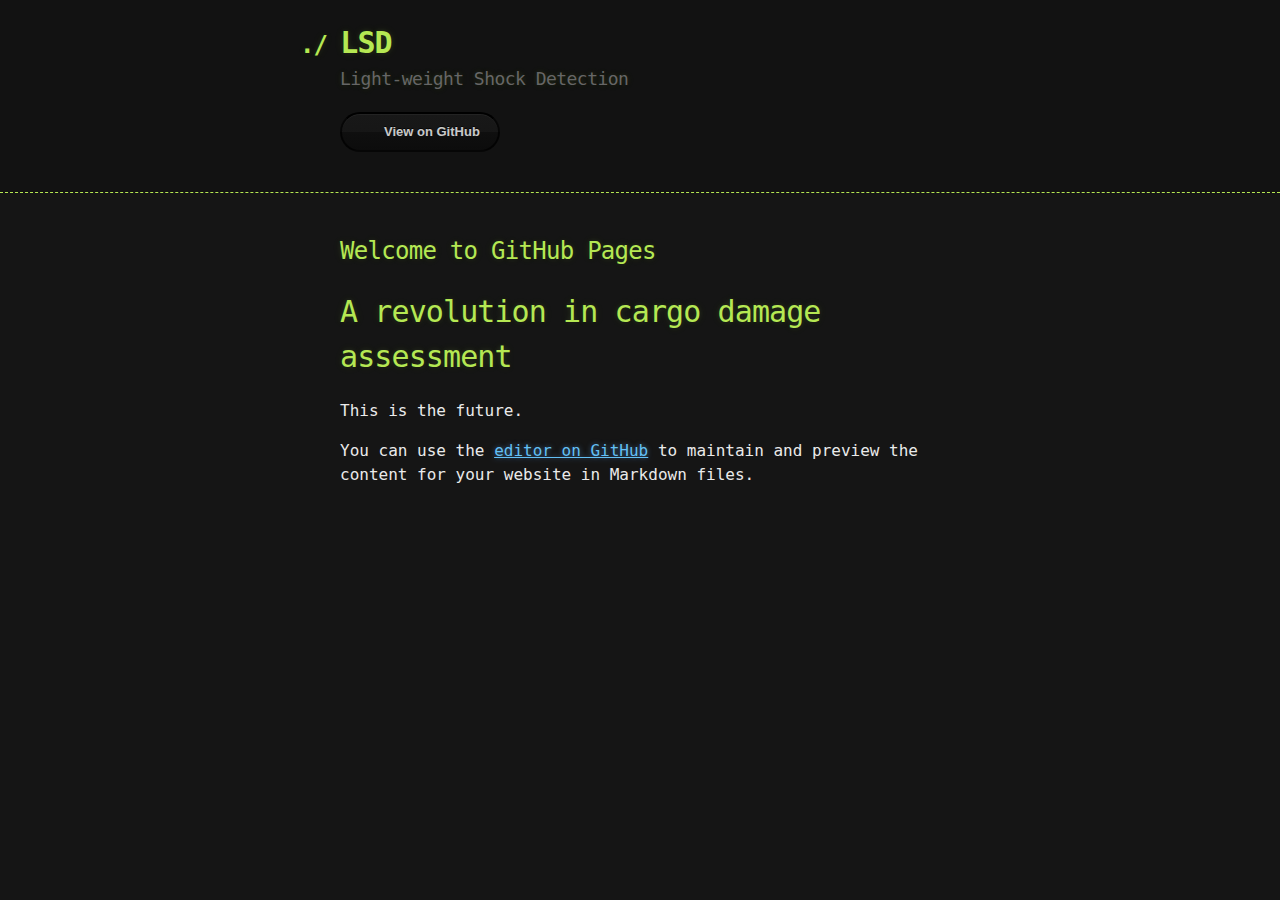
==== docs/index.html @ af77a994 "Making more things for the website." ====
<!DOCTYPE html>
<html>
<head>
  <link rel="stylesheet" href="stylesheet.css">
</head>
<body>

    <header>
      <div class="container">
        <h1>LSD</h1>
        <h2>Light-weight Shock Detection</h2>

        <section id="downloads">
          
          <a href="https://github.com/ds2713/es2017" class="btn btn-github"><span class="icon"></span>View on GitHub</a>
        </section>
      </div>
    </header>

    <div class="container">
      <section id="main_content">
        <h2 id="welcome-to-github-pages">Welcome to GitHub Pages</h2>

<h1>A revolution in cargo damage assessment</h1>
<p>This is the future.</p>

<p>You can use the <a href="https://github.com/ds2713/hello-world/edit/master/README.md">editor on GitHub</a> to maintain and preview the content for your website in Markdown files.</p>

      </section>
    </div>

</body>
</html>
---- docs/stylesheet.css ----
/*body {
    background-color: powderblue;
}
h1 {
    color: blue;
}
p {
    color: red;
}*/

/* generated by rouge http://rouge.jneen.net/ original base16 by Chris Kempson (https://github.com/chriskempson/base16)
*/
.highlight table td { padding: 5px; }

.highlight table pre { margin: 0; }

.highlight, .highlight .w { color: #d0d0d0; }

.highlight .err { color: #151515; background-color: #ac4142; }

.highlight .c, .highlight .cd, .highlight .cm, .highlight .c1, .highlight .cs { color: #888; }

.highlight .cp { color: #f4bf75; }

.highlight .nt { color: #f4bf75; }

.highlight .o, .highlight .ow { color: #d0d0d0; }

.highlight .p, .highlight .pi { color: #d0d0d0; }

.highlight .gi { color: #90a959; }

.highlight .gd { color: #ac4142; }

.highlight .gh { color: #6a9fb5; font-weight: bold; }

.highlight .k, .highlight .kn, .highlight .kp, .highlight .kr, .highlight .kv { color: #aa759f; }

.highlight .kc { color: #d28445; }

.highlight .kt { color: #d28445; }

.highlight .kd { color: #d28445; }

.highlight .s, .highlight .sb, .highlight .sc, .highlight .sd, .highlight .s2, .highlight .sh, .highlight .sx, .highlight .s1 { color: #90a959; }

.highlight .sr { color: #75b5aa; }

.highlight .si { color: #8f5536; }

.highlight .se { color: #8f5536; }

.highlight .nn { color: #f4bf75; }

.highlight .nc { color: #f4bf75; }

.highlight .no { color: #f4bf75; }

.highlight .na { color: #6a9fb5; }

.highlight .m, .highlight .mf, .highlight .mh, .highlight .mi, .highlight .il, .highlight .mo, .highlight .mb, .highlight .mx { color: #90a959; }

.highlight .ss { color: #90a959; }

body { margin: 0; padding: 0; background: #151515 url("../images/bkg.png") 0 0; color: #eaeaea; font-size: 16px; line-height: 1.5; font-family: Monaco, "Bitstream Vera Sans Mono", "Lucida Console", Terminal, monospace; }

/* General & 'Reset' Stuff */
.container { width: 90%; max-width: 600px; margin: 0 auto; }

section { display: block; margin: 0 0 20px 0; }

h1, h2, h3, h4, h5, h6 { margin: 0 0 20px; }

li { line-height: 1.4; }

/* Header, <header> header   - container h1       - project name h2       - project description
*/
header { background: rgba(0, 0, 0, 0.1); width: 100%; border-bottom: 1px dashed #b5e853; padding: 20px 0; margin: 0 0 40px 0; }

header h1 { font-size: 30px; line-height: 1.5; margin: 0 0 0 -40px; font-weight: bold; font-family: Monaco, "Bitstream Vera Sans Mono", "Lucida Console", Terminal, monospace; color: #b5e853; text-shadow: 0 1px 1px rgba(0, 0, 0, 0.1), 0 0 5px rgba(181, 232, 83, 0.1), 0 0 10px rgba(181, 232, 83, 0.1); letter-spacing: -1px; -webkit-font-smoothing: antialiased; }

header h1:before { content: "./ "; font-size: 24px; }

header h2 { font-size: 18px; font-weight: 300; color: #666; }

#downloads .btn { display: inline-block; text-align: center; margin: 0; }

/* Main Content
*/
#main_content { width: 100%; -webkit-font-smoothing: antialiased; }

section img { max-width: 100%; }

h1, h2, h3, h4, h5, h6 { font-weight: normal; font-family: Monaco, "Bitstream Vera Sans Mono", "Lucida Console", Terminal, monospace; color: #b5e853; letter-spacing: -0.03em; text-shadow: 0 1px 1px rgba(0, 0, 0, 0.1), 0 0 5px rgba(181, 232, 83, 0.1), 0 0 10px rgba(181, 232, 83, 0.1); }

#main_content h1 { font-size: 30px; }

#main_content h2 { font-size: 24px; }

#main_content h3 { font-size: 18px; }

#main_content h4 { font-size: 14px; }

#main_content h5 { font-size: 12px; text-transform: uppercase; margin: 0 0 5px 0; }

#main_content h6 { font-size: 12px; text-transform: uppercase; color: #999; margin: 0 0 5px 0; }

dt { font-style: italic; font-weight: bold; }

ul li { list-style: none; }

ul li:before { content: ">>"; font-family: Monaco, "Bitstream Vera Sans Mono", "Lucida Console", Terminal, monospace; font-size: 13px; color: #b5e853; margin-left: -37px; margin-right: 21px; line-height: 16px; }

blockquote { color: #aaa; padding-left: 10px; border-left: 1px dotted #666; }

pre { background: rgba(0, 0, 0, 0.9); border: 1px solid rgba(255, 255, 255, 0.15); padding: 10px; font-size: 16px; color: #b5e853; border-radius: 2px; -moz-border-radius: 2px; -webkit-border-radius: 2px; text-wrap: normal; overflow: auto; overflow-y: hidden; }

table { width: 100%; margin: 0 0 20px 0; }

th { text-align: left; border-bottom: 1px dashed #b5e853; padding: 5px 10px; }

td { padding: 5px 10px; }

hr { height: 0; border: 0; border-bottom: 1px dashed #b5e853; color: #b5e853; }

/* Buttons
*/
.btn { display: inline-block; background: -webkit-linear-gradient(top, rgba(40, 40, 40, 0.3), rgba(35, 35, 35, 0.3) 50%, rgba(10, 10, 10, 0.3) 50%, rgba(0, 0, 0, 0.3)); padding: 8px 18px; border-radius: 50px; border: 2px solid rgba(0, 0, 0, 0.7); border-bottom: 2px solid rgba(0, 0, 0, 0.7); border-top: 2px solid black; color: rgba(255, 255, 255, 0.8); font-family: Helvetica, Arial, sans-serif; font-weight: bold; font-size: 13px; text-decoration: none; text-shadow: 0 -1px 0 rgba(0, 0, 0, 0.75); box-shadow: inset 0 1px 0 rgba(255, 255, 255, 0.05); }

.btn:hover { background: -webkit-linear-gradient(top, rgba(40, 40, 40, 0.6), rgba(35, 35, 35, 0.6) 50%, rgba(10, 10, 10, 0.8) 50%, rgba(0, 0, 0, 0.8)); }

.btn .icon { display: inline-block; width: 16px; height: 16px; margin: 1px 8px 0 0; float: left; }

.btn-github .icon { opacity: 0.6; background: url("../images/blacktocat.png") 0 0 no-repeat; }

/* Links a, a:hover, a:visited
*/
a { color: #63c0f5; text-shadow: 0 0 5px rgba(104, 182, 255, 0.5); }

/* Clearfix */
.cf:before, .cf:after { content: ""; display: table; }

.cf:after { clear: both; }

.cf { zoom: 1; }
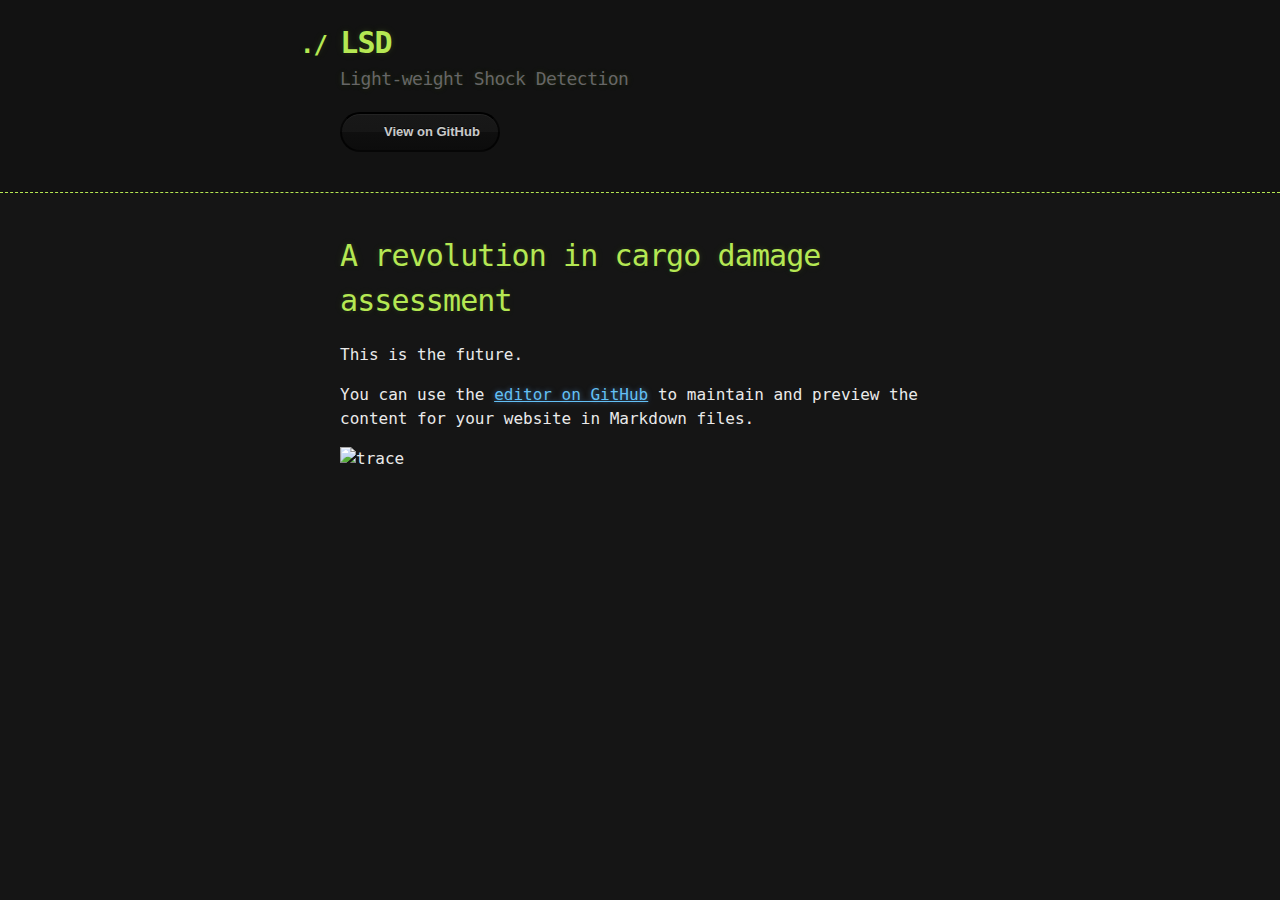
==== commit ea81491b: "Added an image because it looks cool" ====
--- a/docs/index.html
+++ b/docs/index.html
@@ -19,12 +19,14 @@
 
     <div class="container">
       <section id="main_content">
-        <h2 id="welcome-to-github-pages">Welcome to GitHub Pages</h2>
 
 <h1>A revolution in cargo damage assessment</h1>
 <p>This is the future.</p>
 
 <p>You can use the <a href="https://github.com/ds2713/hello-world/edit/master/README.md">editor on GitHub</a> to maintain and preview the content for your website in Markdown files.</p>
+
+
+<img src="https://media.giphy.com/media/VGK2WUT3amXjG/giphy.gif" alt="trace" style="width:300px;"> 
 
       </section>
     </div>
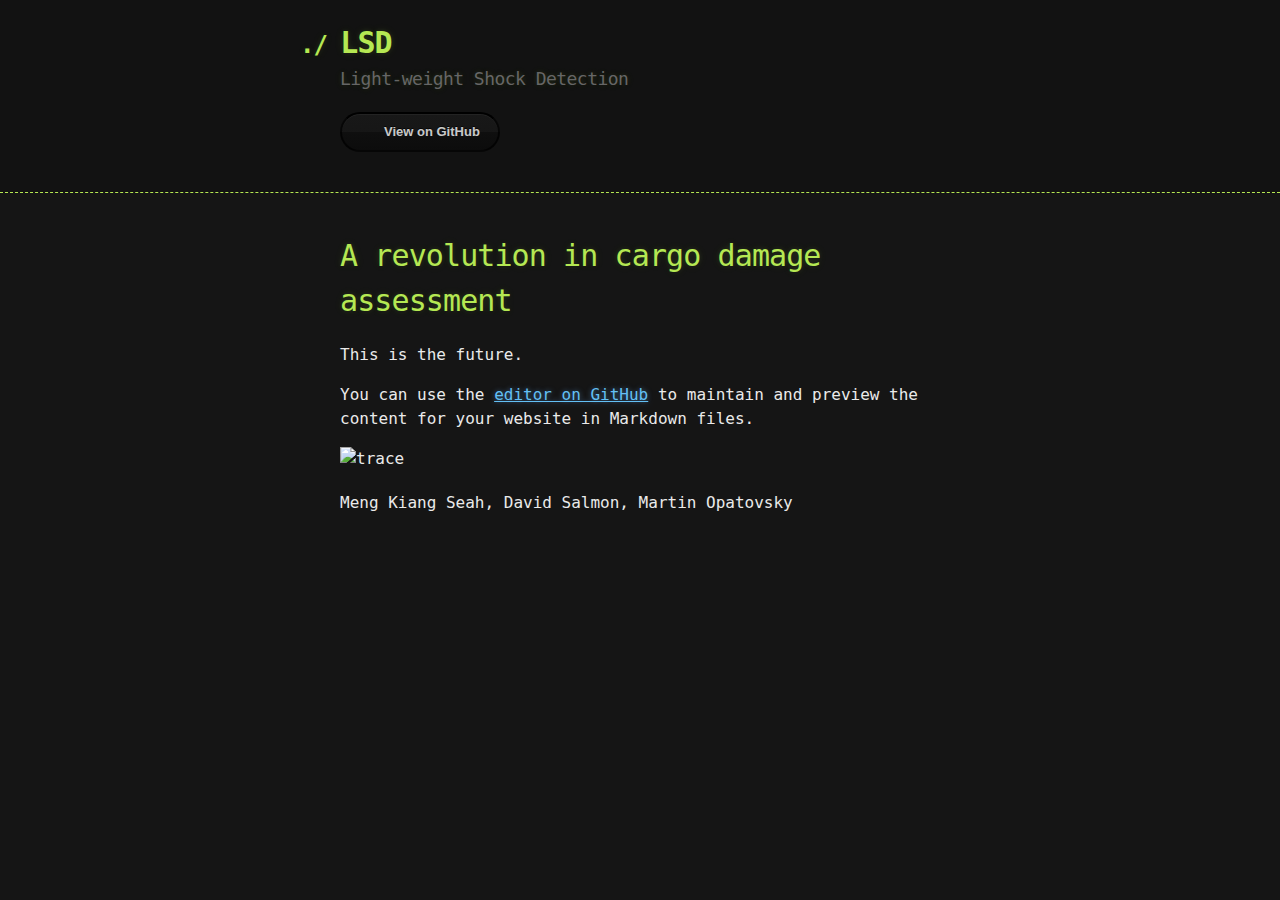
==== commit 617128e7: "Added an image because it looks cool" ====
--- a/docs/index.html
+++ b/docs/index.html
@@ -5,20 +5,20 @@
 </head>
 <body>
 
-    <header>
-      <div class="container">
-        <h1>LSD</h1>
-        <h2>Light-weight Shock Detection</h2>
+	<header>
+	  <div class="container">
+		<h1>LSD</h1>
+		<h2>Light-weight Shock Detection</h2>
 
-        <section id="downloads">
-          
-          <a href="https://github.com/ds2713/es2017" class="btn btn-github"><span class="icon"></span>View on GitHub</a>
-        </section>
-      </div>
-    </header>
+		<section id="downloads">
+		  
+		  <a href="https://github.com/ds2713/es2017" class="btn btn-github"><span class="icon"></span>View on GitHub</a>
+		</section>
+	  </div>
+	</header>
 
-    <div class="container">
-      <section id="main_content">
+	<div class="container">
+	  <section id="main_content">
 
 <h1>A revolution in cargo damage assessment</h1>
 <p>This is the future.</p>
@@ -28,8 +28,16 @@
 
 <img src="https://media.giphy.com/media/VGK2WUT3amXjG/giphy.gif" alt="trace" style="width:300px;"> 
 
-      </section>
-    </div>
+	  </section>
+	</div>
+
+	<footer>
+		<div class="container">
+		<section id="footer">
+			<p>Meng Kiang Seah, David Salmon, Martin Opatovsky</p>
+		</section>
+		</div>
+	</footer>
 
 </body>
 </html>
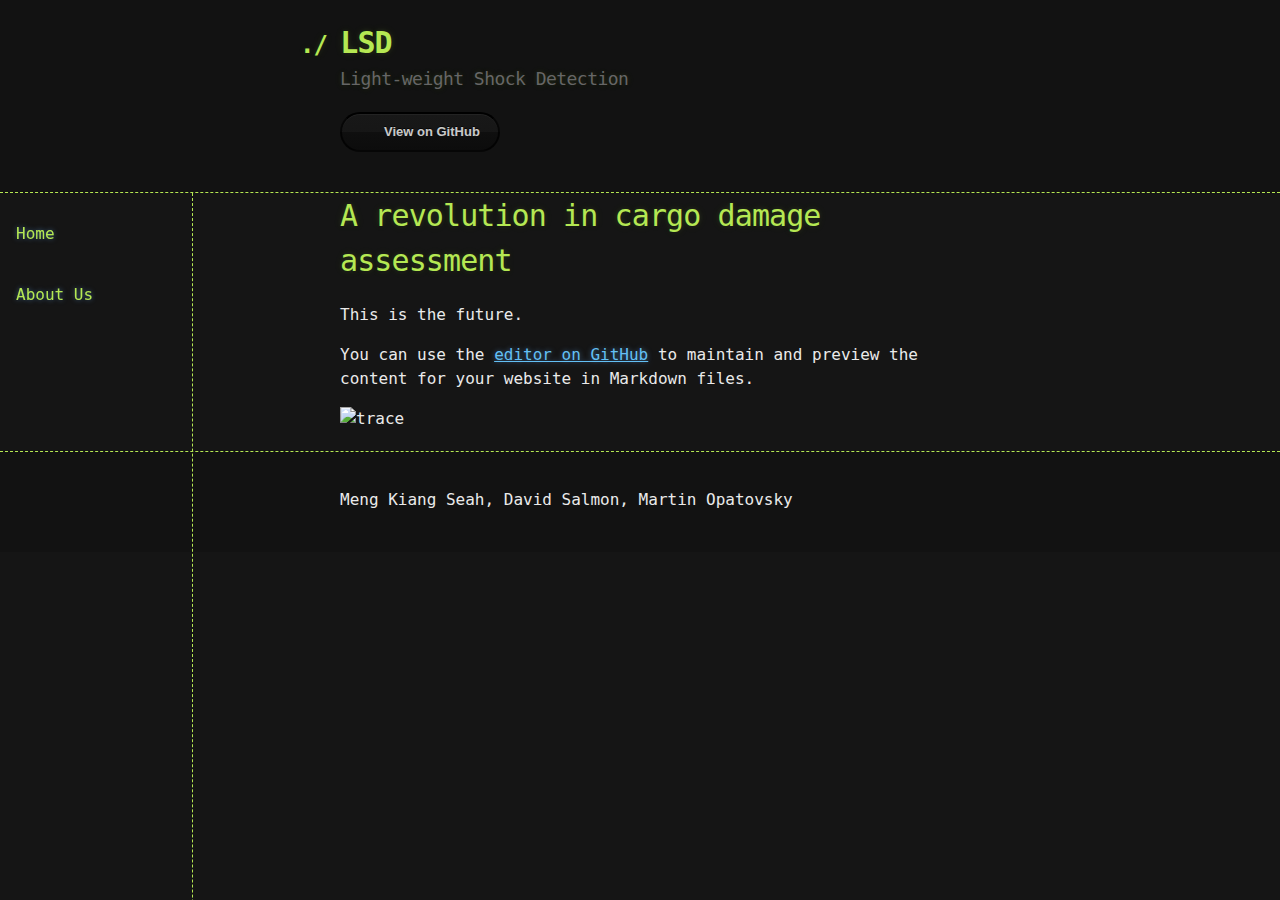
==== commit 1d06f897: "Merging from master which on Internet includes webpage related files." ====
--- a/docs/index.html
+++ b/docs/index.html
@@ -1,41 +1,46 @@
- <!DOCTYPE html>
+<!DOCTYPE html>
 <html>
 <head>
-  <link rel="stylesheet" href="stylesheet.css">
+	<link rel="stylesheet" href="stylesheet.css">
 </head>
 <body>
 
 	<header>
-	  <div class="container">
-		<h1>LSD</h1>
-		<h2>Light-weight Shock Detection</h2>
+		<div class="container">
+			<h1>LSD</h1>
+			<h2>Light-weight Shock Detection</h2>
 
-		<section id="downloads">
-		  
-		  <a href="https://github.com/ds2713/es2017" class="btn btn-github"><span class="icon"></span>View on GitHub</a>
-		</section>
-	  </div>
+			<section id="downloads">
+
+				<a href="https://github.com/ds2713/es2017" class="btn btn-github"><span class="icon"></span>View on GitHub</a>
+			</section>
+		</div>
 	</header>
 
+	<ul>
+		<li><a href="index.html">Home</a></li>
+		<li><a href="about-us.html">About Us</a></li>
+	</ul> 
+
 	<div class="container">
-	  <section id="main_content">
+		<section id="main_content">
 
-<h1>A revolution in cargo damage assessment</h1>
-<p>This is the future.</p>
+			<h1>A revolution in cargo damage assessment</h1>
+			<p>This is the future.</p>
 
-<p>You can use the <a href="https://github.com/ds2713/hello-world/edit/master/README.md">editor on GitHub</a> to maintain and preview the content for your website in Markdown files.</p>
+			<p>You can use the <a href="https://github.com/ds2713/hello-world/edit/master/README.md">editor on GitHub</a> to maintain and preview the content for your website in Markdown files.</p>
 
 
-<img src="https://media.giphy.com/media/VGK2WUT3amXjG/giphy.gif" alt="trace" style="width:300px;"> 
+			<img src="https://media.giphy.com/media/VGK2WUT3amXjG/giphy.gif" alt="trace" style="width:300px;">
 
-	  </section>
+		</section>
 	</div>
 
 	<footer>
 		<div class="container">
-		<section id="footer">
-			<p>Meng Kiang Seah, David Salmon, Martin Opatovsky</p>
-		</section>
+			<section id="footer">
+				<p>Meng Kiang Seah, David Salmon, Martin Opatovsky</p>
+			</section>
 		</div>
 	</footer>
 
--- a/docs/stylesheet.css
+++ b/docs/stylesheet.css
@@ -75,13 +75,15 @@
 
 /* Header, <header> header   - container h1       - project name h2       - project description
 */
-header { background: rgba(0, 0, 0, 0.1); width: 100%; border-bottom: 1px dashed #b5e853; padding: 20px 0; margin: 0 0 40px 0; }
+header { background: rgba(0, 0, 0, 0.1); width: 100%; border-bottom: 1px dashed #b5e853; padding: 20px 0; margin: 0 0 0 0; }
 
 header h1 { font-size: 30px; line-height: 1.5; margin: 0 0 0 -40px; font-weight: bold; font-family: Monaco, "Bitstream Vera Sans Mono", "Lucida Console", Terminal, monospace; color: #b5e853; text-shadow: 0 1px 1px rgba(0, 0, 0, 0.1), 0 0 5px rgba(181, 232, 83, 0.1), 0 0 10px rgba(181, 232, 83, 0.1); letter-spacing: -1px; -webkit-font-smoothing: antialiased; }
 
 header h1:before { content: "./ "; font-size: 24px; }
 
 header h2 { font-size: 18px; font-weight: 300; color: #666; }
+
+footer { background: rgba(0, 0, 0, 0.1); width: 100%; border-top: 1px dashed #b5e853; padding: 20px 0; margin: 0 0 0px 0; }
 
 #downloads .btn { display: inline-block; text-align: center; margin: 0; }
 
@@ -107,7 +109,32 @@
 
 dt { font-style: italic; font-weight: bold; }
 
-ul li { list-style: none; }
+/*ul li { list-style: none; }*/
+
+ul {
+    list-style-type: li;
+    margin: 0;
+    padding: 0;
+    width: 15%;
+    background-color: rgba(0, 0, 0, 0);
+    height: 100%;  /*Full height */
+    position: fixed; /* Make it stick, even on scroll */
+    overflow: auto; /* Enable scrolling if the sidenav has too much content */
+    border-right: 1px dashed #b5e853;
+}
+
+li a {
+    display: block;
+    color: #b5e853;
+    padding: 8px 16px;
+    text-decoration: none;
+}
+
+/* Change the link color on hover */
+li a:hover {
+    background-color: #555;
+    color: white;
+}
 
 ul li:before { content: ">>"; font-family: Monaco, "Bitstream Vera Sans Mono", "Lucida Console", Terminal, monospace; font-size: 13px; color: #b5e853; margin-left: -37px; margin-right: 21px; line-height: 16px; }
 
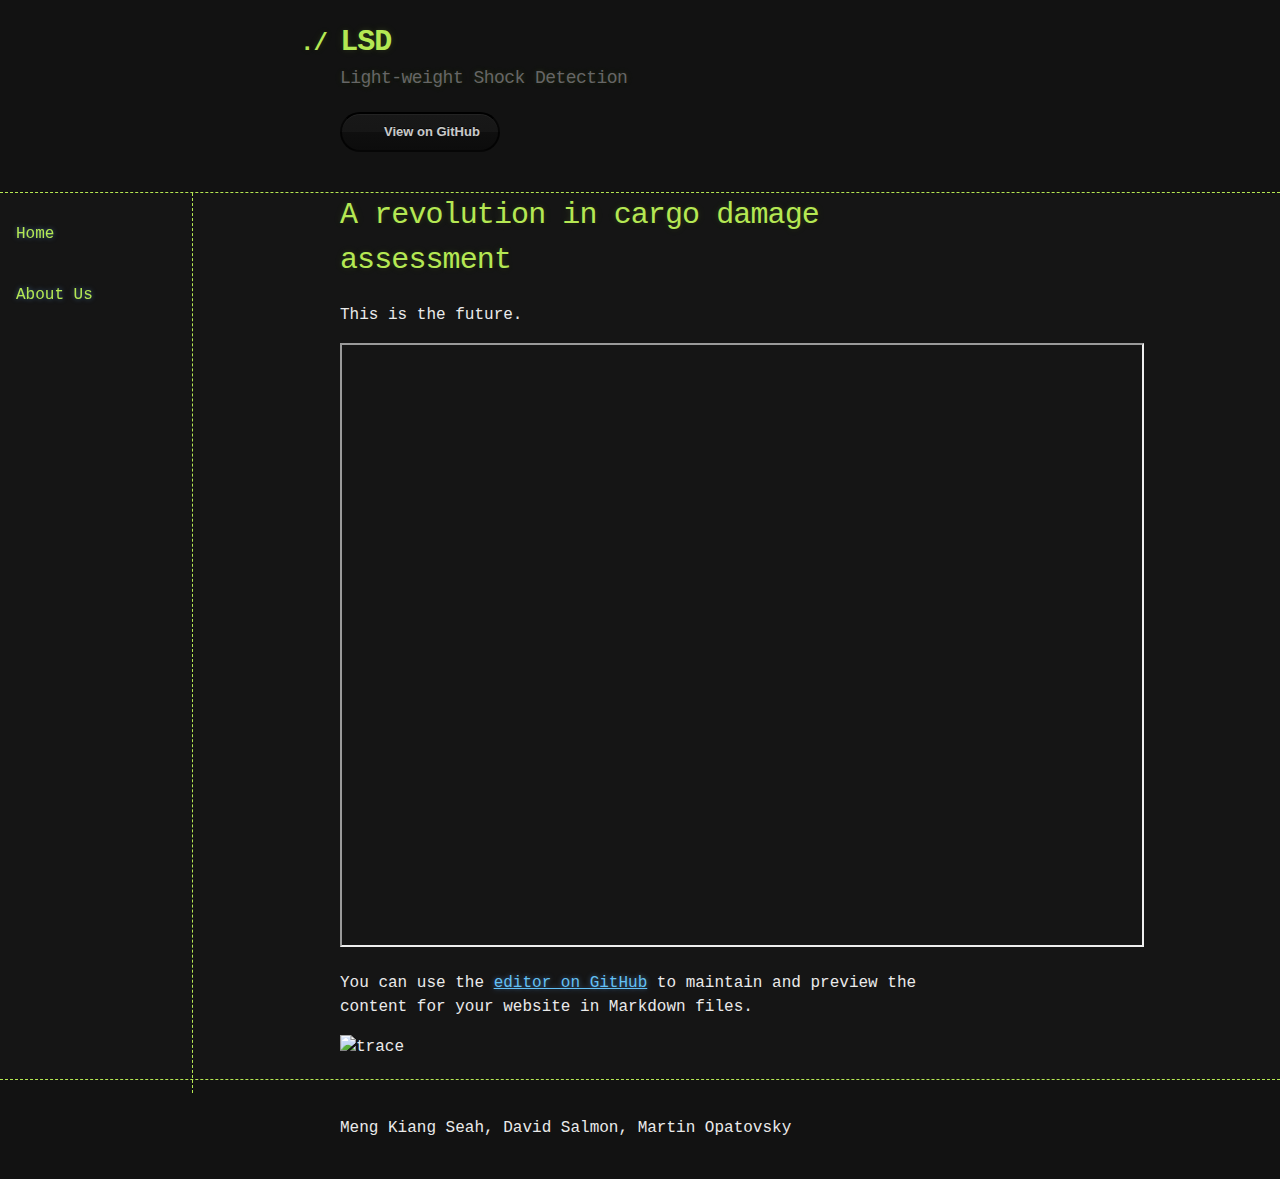
==== commit 7296605f: "added code for server listener with DB upload nested graph into website" ====
--- a/docs/index.html
+++ b/docs/index.html
@@ -27,7 +27,7 @@
 
 			<h1>A revolution in cargo damage assessment</h1>
 			<p>This is the future.</p>
-
+			<iframe src="http://localhost:5601/app/kibana#/dashboard/proto_dash?embed=true&_g=(refreshInterval%3A(display%3AOff%2Cpause%3A!f%2Cvalue%3A0)%2Ctime%3A(from%3A'2017-01-01T16%3A00%3A05.985Z'%2Cmode%3Aabsolute%2Cto%3A'2017-01-01T17%3A17%3A05.985Z'))" height="600" width="800"></iframe>
 			<p>You can use the <a href="https://github.com/ds2713/hello-world/edit/master/README.md">editor on GitHub</a> to maintain and preview the content for your website in Markdown files.</p>
 
 
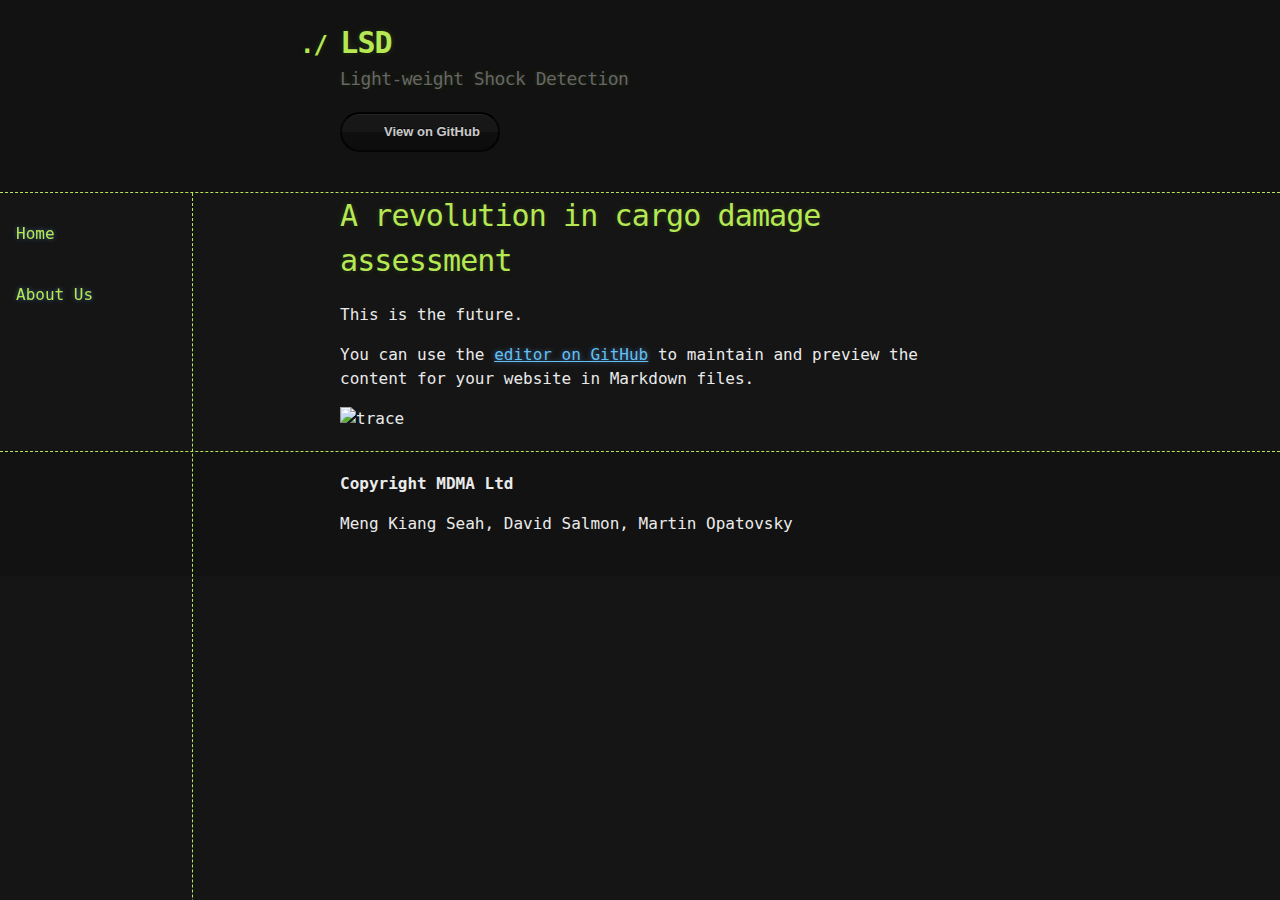
==== commit 1cef0513: "Messed about with a few things, mainly html." ====
--- a/docs/index.html
+++ b/docs/index.html
@@ -27,7 +27,7 @@
 
 			<h1>A revolution in cargo damage assessment</h1>
 			<p>This is the future.</p>
-			<iframe src="http://localhost:5601/app/kibana#/dashboard/proto_dash?embed=true&_g=(refreshInterval%3A(display%3AOff%2Cpause%3A!f%2Cvalue%3A0)%2Ctime%3A(from%3A'2017-01-01T16%3A00%3A05.985Z'%2Cmode%3Aabsolute%2Cto%3A'2017-01-01T17%3A17%3A05.985Z'))" height="600" width="800"></iframe>
+
 			<p>You can use the <a href="https://github.com/ds2713/hello-world/edit/master/README.md">editor on GitHub</a> to maintain and preview the content for your website in Markdown files.</p>
 
 
@@ -37,11 +37,14 @@
 	</div>
 
 	<footer>
-		<div class="container">
-			<section id="footer">
+		<head>
+			<div class="container">
+				<section id="footer">
+				<b>Copyright MDMA Ltd</b>
 				<p>Meng Kiang Seah, David Salmon, Martin Opatovsky</p>
 			</section>
-		</div>
+			</div>
+		</head> 
 	</footer>
 
 </body>
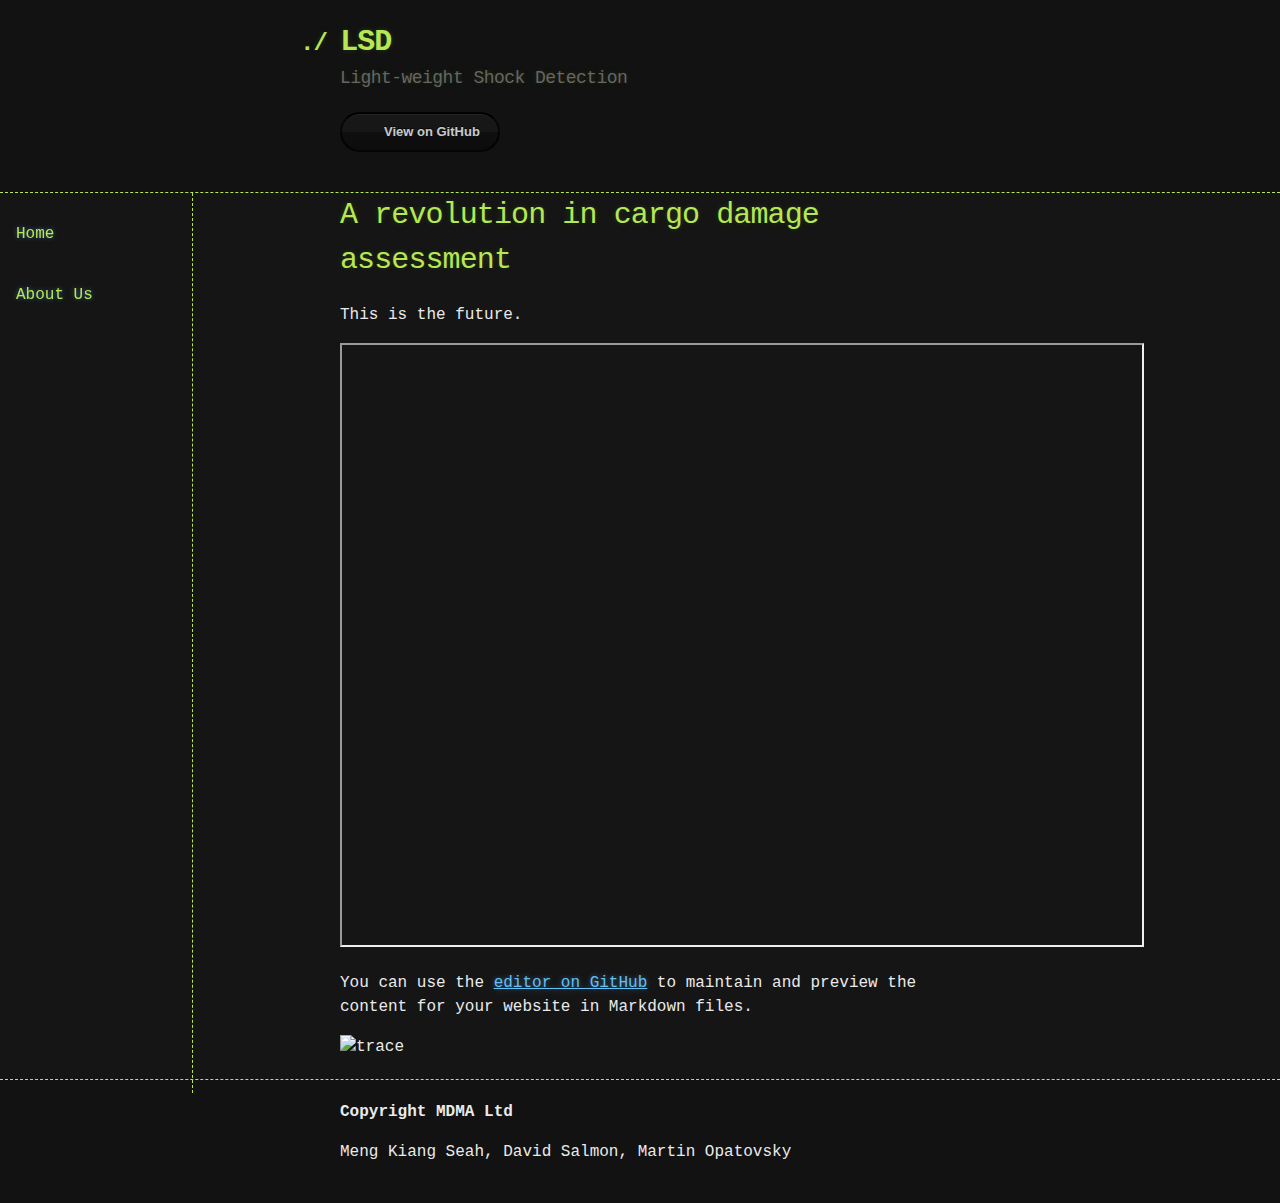
==== commit 83adecf3: "Added some html things, don't worry." ====
--- a/docs/index.html
+++ b/docs/index.html
@@ -27,7 +27,7 @@
 
 			<h1>A revolution in cargo damage assessment</h1>
 			<p>This is the future.</p>
-
+			<iframe src="http://localhost:5601/app/kibana#/dashboard/proto_dash?embed=true&_g=(refreshInterval%3A(display%3AOff%2Cpause%3A!f%2Cvalue%3A0)%2Ctime%3A(from%3A'2017-01-01T16%3A00%3A05.985Z'%2Cmode%3Aabsolute%2Cto%3A'2017-01-01T17%3A17%3A05.985Z'))" height="600" width="800"></iframe>
 			<p>You can use the <a href="https://github.com/ds2713/hello-world/edit/master/README.md">editor on GitHub</a> to maintain and preview the content for your website in Markdown files.</p>
 
 
